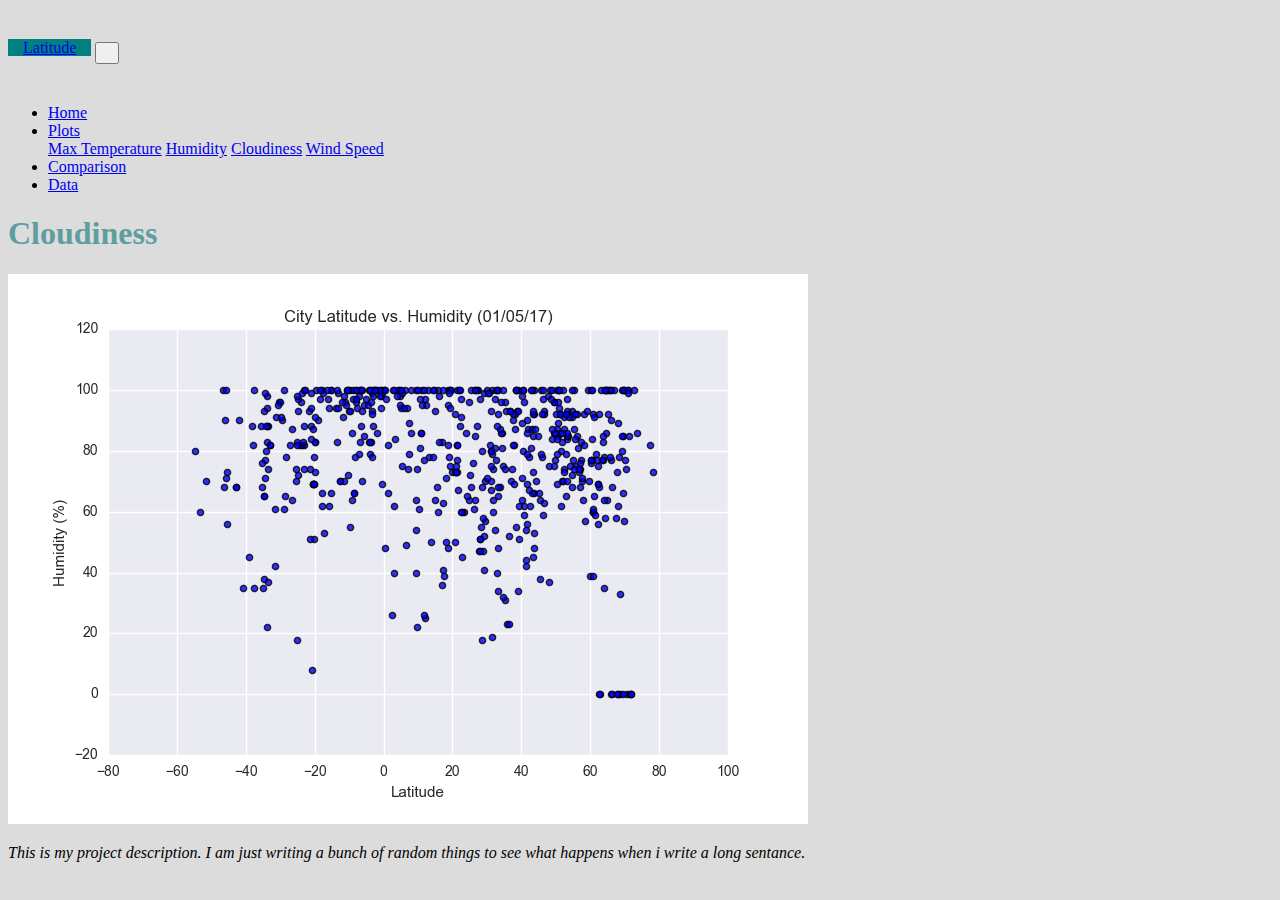
==== WebVisualizations/Resources/Cloudiness.html @ cf8e250e "adding other pages" ====
<!DOCTYPE html>
<html lang="en">

<head>
    <meta charset="UTF-8">
    <meta name="viewport" content="width=device-width, initial-scale=1, shrink-to-fit=no">
    <title>Weather Data</title>
    <link rel="stylesheet" href="https://stackpath.bootstrapcdn.com/bootstrap/4.1.3/css/bootstrap.min.css"
        integrity="sha384-MCw98/SFnGE8fJT3GXwEOngsV7Zt27NXFoaoApmYm81iuXoPkFOJwJ8ERdknLPMO" crossorigin="anonymous">

    <link rel="stylesheet" href="style.css">
</head>

<body>
    <nav class="navbar navbar-expand-lg navbar-dark bg-dark">
        <a class="navbar-brand" style='background-color:teal' href="#">Latitude</a>
        <button class="navbar-toggler" type="button" data-toggle="collapse" data-target="#navbarSupportedContent"
            aria-controls="navbarSupportedContent" aria-expanded="false" aria-label="Toggle navigation">
            <span class="navbar-toggler-icon"></span>
        </button>

        <div class="collapse navbar-collapse flex-grow-1 text-right" id="navbarSupportedContent">
            <ul class="navbar-nav ml-auto flex-nowrap">
                <li class="nav-item">
                    <a class="nav-link" href="/">Home</span></a>
                </li>
                <li class="nav-item dropdown">
                    <a class="nav-link dropdown-toggle" href="#" id="navbarDropdown" role="button"
                        data-toggle="dropdown" aria-haspopup="true" aria-expanded="false">
                        Plots
                    </a>
                    <div class="dropdown-menu dropdown-menu-right" aria-labelledby="navbarDropdown">
                        <a class="dropdown-item" href="Temp.html">Max Temperature</a>
                        <a class="dropdown-item" href="Humidity.html">Humidity</a>
                        <a class="dropdown-item" href="Cloudiness.html">Cloudiness</a>
                        <a class="dropdown-item" href="WindSpeed.html">Wind Speed</a>
                    </div>
                </li>
                <li class="nav-item">
                    <a class="nav-link" href="comparison.html">Comparison</a>
                </li>
                <li class="nav-item">
                    <a class="nav-link" href="data.html">Data</a>
                </li>
            </ul>
        </div>
    </nav>

    <div class="container">
            <div class="row">
              <h1>Cloudiness</h1>
              </div>
          </div>
              
          <div class="container">
              <div class="row">
                  <div class="col-md-8">
                  <article>
                  <a target="_blank" href="assets/images/Fig3.png">
                      <img src="assets/images/Fig2.png" class="img-thumbnail" alt="Latitude vs Max Temp.">
                  </a>
                  </article>
                  </div>
                  <div class="col-md-4">
                      <p><em>This is my project description. I am just writing a bunch of random things to see what happens when i write a long sentance.</em></p>
                  </div>
            </div>
          </div>

    <script src="https://code.jquery.com/jquery-3.3.1.slim.min.js"
        integrity="sha384-q8i/X+965DzO0rT7abK41JStQIAqVgRVzpbzo5smXKp4YfRvH+8abtTE1Pi6jizo"
        crossorigin="anonymous"></script>
    <script src="https://cdnjs.cloudflare.com/ajax/libs/popper.js/1.14.3/umd/popper.min.js"
        integrity="sha384-ZMP7rVo3mIykV+2+9J3UJ46jBk0WLaUAdn689aCwoqbBJiSnjAK/l8WvCWPIPm49"
        crossorigin="anonymous"></script>
    <script src="https://stackpath.bootstrapcdn.com/bootstrap/4.1.3/js/bootstrap.min.js"
        integrity="sha384-ChfqqxuZUCnJSK3+MXmPNIyE6ZbWh2IMqE241rYiqJxyMiZ6OW/JmZQ5stwEULTy"
        crossorigin="anonymous"></script>
</body>

</html>
---- WebVisualizations/Resources/style.css ----
.navbar {
    min-height: 100px;
}

.navbar-brand {
    padding: 0 15px;
    height: 80px;
    line-height: 80px;
}

.navbar-toggler {
    margin-top: 23px;
    padding: 9px 10px !important;
}

h1 {
    color: cadetblue
    ;
}

body {
    background-color: gainsboro
    ;
}
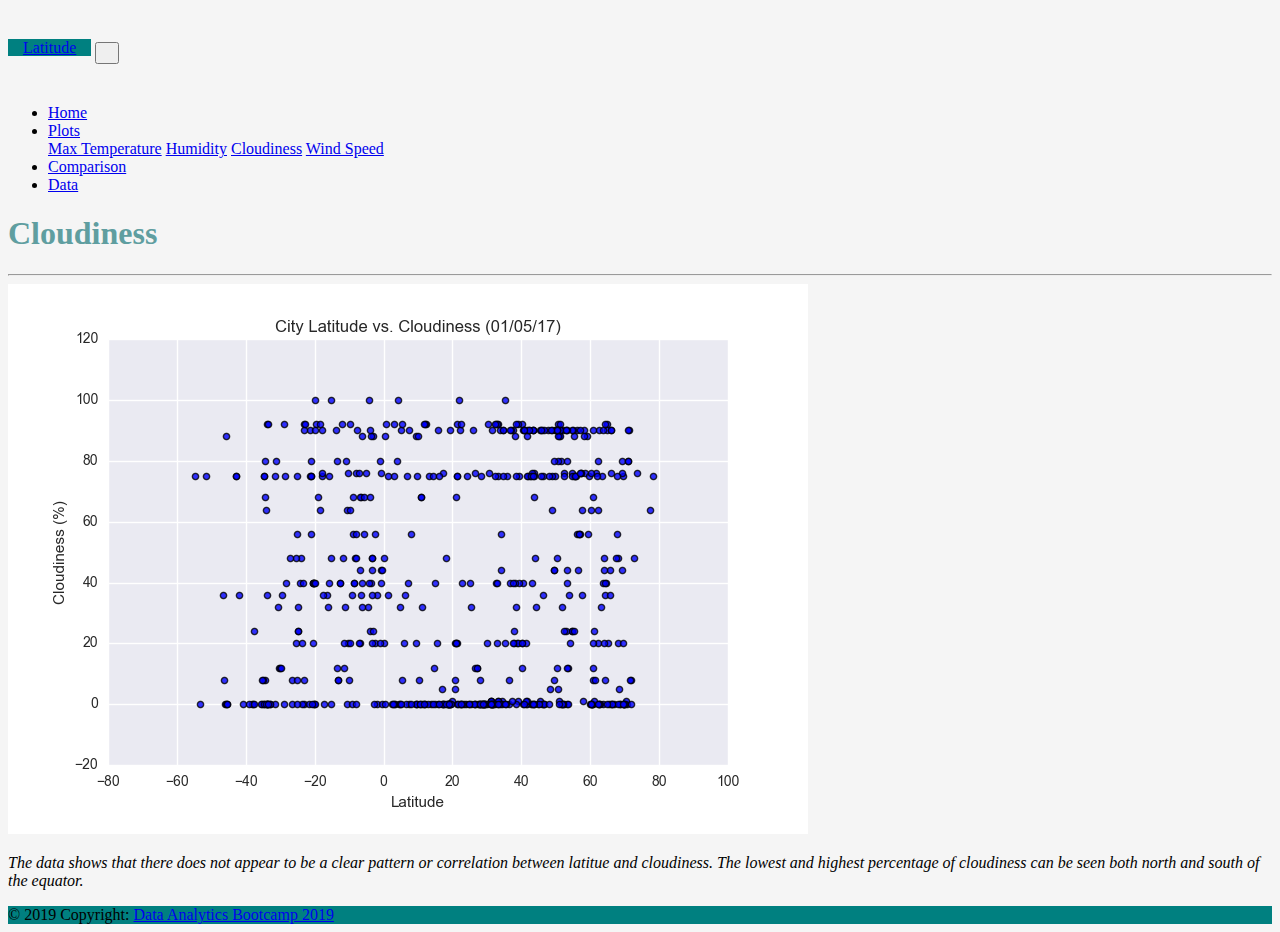
==== commit e162bc10: "adding data page" ====
--- a/WebVisualizations/Resources/Cloudiness.html
+++ b/WebVisualizations/Resources/Cloudiness.html
@@ -49,6 +49,7 @@
     <div class="container">
             <div class="row">
               <h1>Cloudiness</h1>
+              <hr>
               </div>
           </div>
               
@@ -57,15 +58,21 @@
                   <div class="col-md-8">
                   <article>
                   <a target="_blank" href="assets/images/Fig3.png">
-                      <img src="assets/images/Fig2.png" class="img-thumbnail" alt="Latitude vs Max Temp.">
+                      <img src="assets/images/Fig3.png" class="img-thumbnail" alt="Latitude vs Max Temp.">
                   </a>
                   </article>
                   </div>
                   <div class="col-md-4">
-                      <p><em>This is my project description. I am just writing a bunch of random things to see what happens when i write a long sentance.</em></p>
+                      <p><em>The data shows that there does not appear to be a clear pattern or correlation between latitue and cloudiness. The lowest and highest percentage of cloudiness can be seen both north and south of the equator.</em></p>
                   </div>
             </div>
           </div>
+
+    <footer class="page-footer font-small blue">
+        <div class="footer-copyright text-center py-3">© 2019 Copyright:
+            <a href="#"> Data Analytics Bootcamp 2019</a>
+        </div>
+    </footer>
 
     <script src="https://code.jquery.com/jquery-3.3.1.slim.min.js"
         integrity="sha384-q8i/X+965DzO0rT7abK41JStQIAqVgRVzpbzo5smXKp4YfRvH+8abtTE1Pi6jizo"
--- a/WebVisualizations/Resources/style.css
+++ b/WebVisualizations/Resources/style.css
@@ -18,7 +18,45 @@
     ;
 }
 
+h3 {
+    color: cadetblue;
+    padding-top: 5px;
+    ;
+}
+
+footer {
+    background-color: teal;
+}
+.pagecontainer {
+    padding: 60px;
+    margin-top: 80px;
+    margin-bottom: 80px;
+    background-color:gainsboro;
+}
 body {
-    background-color: gainsboro
+    background-color:whitesmoke
     ;
+}
+
+.pic_size {
+    min-width: 50px;
+}
+.visuals {
+    display:flex;
+    flex-flow: row wrap;
+}
+
+.textpadding {
+    padding-top: 10px; 
+}
+.visuals article {
+    min-width: 50%;
+    flex: 1;
+    padding: 5px;
+}
+
+@media only screen and (max-width: 406px) {
+    .visuals {
+      flex-flow: row nowrap;
+    }
 }